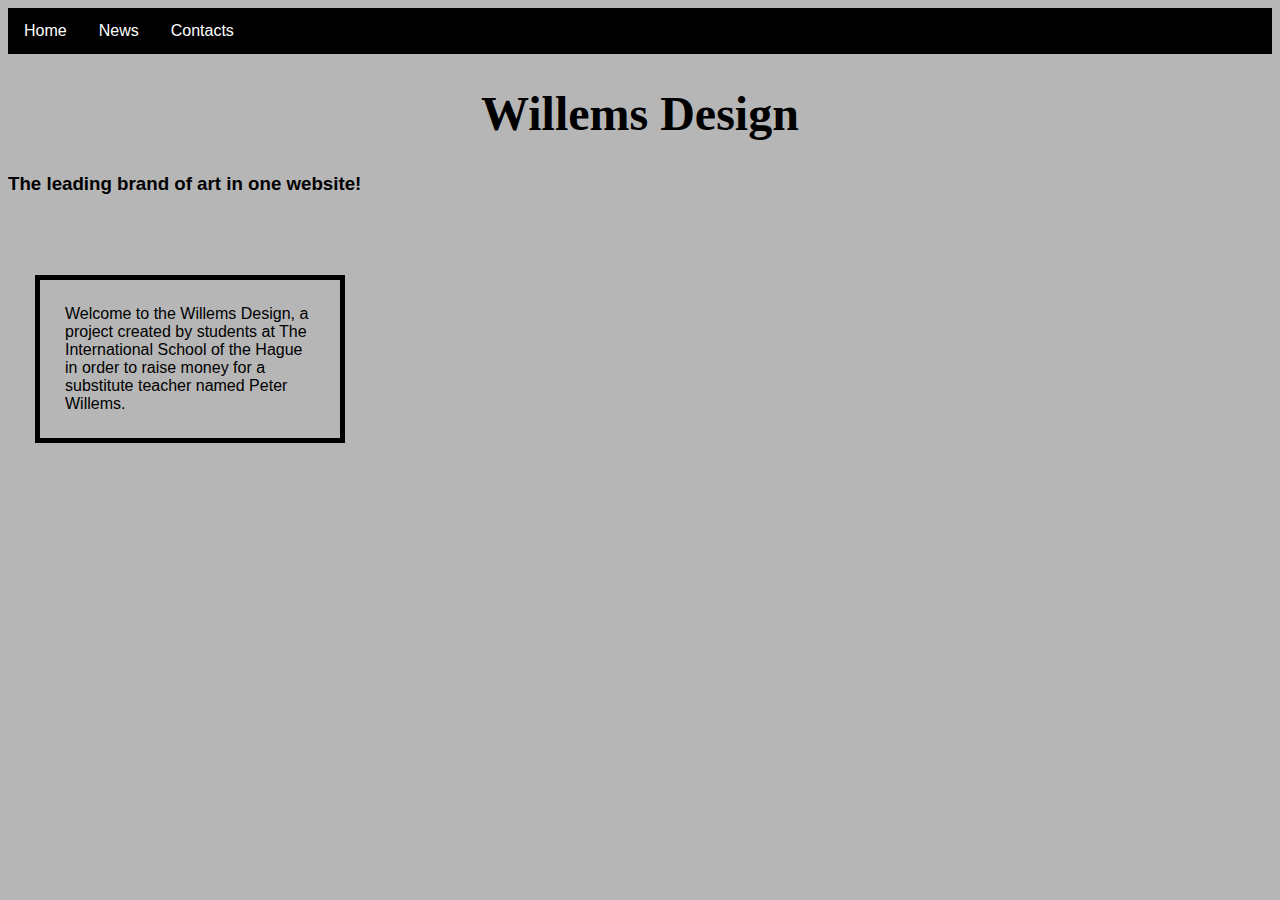
==== Webby/index.html @ 8b41426a "git add" ====
<html>

<link rel = "stylesheet" type = "text/css" href = "indexstyle.css"> 

<title>Willems Design</title>



<ul>
	<li><a href = "index.html">Home</a></li>
	<li><a href = "news.html">News</a></li>
	<li><a href = "contacts.html">Contacts</a></li>
</ul>


<style>
h1 {
	font-family: calibri;
	font-size: 48;
}
</style>
<center>
<h1><b>Willems Design</b></h1>
</center>
<h3>The leading brand of art in one website!</h3>
<br>
<br>
<legend>
<div>Welcome to the Willems Design, a project created by students at The International School of the Hague<br> in order to raise money for a substitute teacher named Peter Willems.</div>
</legend>

<img class="mySlides" src="">
<img class="mySlides" src="">
<img class="mySlides" src="">
<img class="mySlides" src="">
---- Webby/indexstyle.css ----
body {
	background-color:#b6b6b6;
	font-family: sans-serif;
}

head {
	color: black;
	font-family: verdana;
}

p {
	color: black;
	font-family: calibri;
	font-size: 14;
}

li {
	color: white;
}

<style>
ul {
    position: fixed;
    top: 0;
    width: 100%;
}

ul {
    list-style-type: none;
    margin: 0;
    padding: 0;
    overflow: hidden;
    background-color: black;
}

li {
    float: left;
}

li a {
    display: block;
    color: white;
    text-align: center;
    padding: 14px 16px;
    text-decoration: none;
}

li a:hover {
    background-color: #111;
}
</style>

h1 {
	font-family: monospace;
}

div {
    width: 250px;
    border: 5px solid black;
    padding: 25px;
    margin: 25px;
}
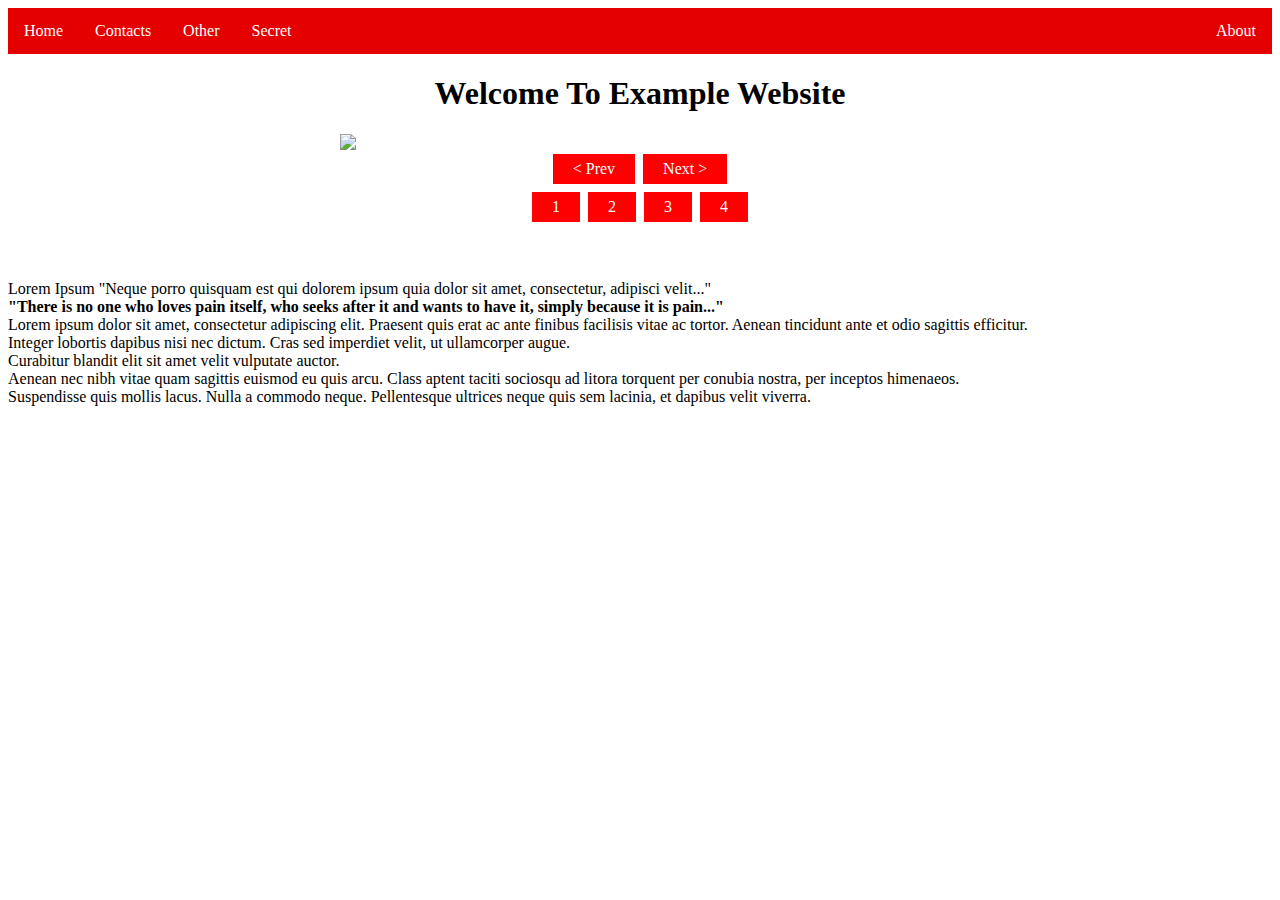
==== commit 210002fb: "Add files via upload" ====
--- a/Webby/index.html
+++ b/Webby/index.html
@@ -1,35 +1,139 @@
-<html>
-
-<link rel = "stylesheet" type = "text/css" href = "indexstyle.css"> 
-
-<title>Willems Design</title>
-
-
-
-<ul>
-	<li><a href = "index.html">Home</a></li>
-	<li><a href = "news.html">News</a></li>
-	<li><a href = "contacts.html">Contacts</a></li>
-</ul>
-
-
-<style>
-h1 {
-	font-family: calibri;
-	font-size: 48;
-}
-</style>
-<center>
-<h1><b>Willems Design</b></h1>
-</center>
-<h3>The leading brand of art in one website!</h3>
-<br>
-<br>
-<legend>
-<div>Welcome to the Willems Design, a project created by students at The International School of the Hague<br> in order to raise money for a substitute teacher named Peter Willems.</div>
-</legend>
-
-<img class="mySlides" src="">
-<img class="mySlides" src="">
-<img class="mySlides" src="">
-<img class="mySlides" src="">+<!DOCTYPE html>
+<html>
+
+	<title>Example Website</title>
+
+<style>
+
+head {
+	font-family: sans-serif;
+	font-color: white;
+}
+
+</style>
+
+
+	<link rel = "stylesheet" type = "text/css" href = "index2.css">
+
+	<ul>
+
+		<li><a href = "index.html">Home</a><li>
+		<li><a href = "contacts.html">Contacts</a></li>
+		<li><a href = "other.html">Other</a></li>
+		<li><a href = "http://google.com" name = "secretButton">Secret</a></li>
+		<script>
+function Choice () {
+var secret = document.getElementById("secretButton")
+
+if (document.getElementById("secretButton").clicked === true) {
+		var passCode = prompt("Password") {  
+				if (passCode = "Willems") {
+					window.location.href = "youtube.com/snype");
+				}
+
+				else {
+					window.location.href "google.com");
+				}
+}
+}
+}
+</script>
+		<li style="float:right"><a class="active" href="#about">About</a></li>
+	
+	</ul>
+
+	<link rel = "style/css" href = "leftnavbar.css">
+<style>
+@font-face {
+    font-family: 'Colaborate thin';
+    src: url('colabreg.otf');
+}
+
+h1 {
+	font-family: colaborate thin;
+}
+
+li a {
+	font-family: colaborate thin;
+}
+
+</style>
+	
+	    
+	<center>
+		<h1>Welcome To Example Website</h1>
+
+
+<img class="mySlides" src="http://www.wallpapereast.com/static/images/spring-in-nature-wide-wallpaper-603794.jpg" width = 600 length = 200>
+<img class="mySlides" src="http://1.bp.blogspot.com/-FlpE6jqIzQg/UmAq6fFgejI/AAAAAAAADko/ulj3pT0dIlg/s1600/best-nature-desktop-hd-wallpaper.jpg" width = 600 length = 600>
+<img class="mySlides" src="http://weknowyourdreams.com/images/nature/nature-05.jpg" width = 600 length = 600>
+<img class="mySlides" src="http://cdn.wonderfulengineering.com/wp-content/uploads/2016/01/nature-wallpapers-9.jpg" width = 600 length = 600>
+
+<style>
+.button {
+    background-color: red;
+    border: none;
+    color: white;
+    padding: 6px 20px;
+    text-align: center;
+    text-decoration: none;
+    display: inline-block;
+    font-size: 16px;
+    margin: 4px 2px;
+    cursor: pointer;
+	    font-family: colaborate thin;	  
+}
+
+</style>
+
+<div class="w3-center">
+  <div class="w3-section">
+	  <button class="button" onclick="plusDivs(-1)">< Prev</button>
+    <button class="button" onclick="plusDivs(1)">Next ></button>
+  </div>
+  <button class="button" onclick="currentDiv(1)">1</button>
+  <button class="button" onclick="currentDiv(2)">2</button>
+  <button class="button" onclick="currentDiv(3)">3</button>
+  <button class="button" onclick="currentDiv(4)">4</button>
+</div>
+
+<script>
+var slideIndex = 1;
+showDivs(slideIndex);
+
+function plusDivs(n) {
+  showDivs(slideIndex += n);
+}
+
+function currentDiv(n) {
+  showDivs(slideIndex = n);
+}
+
+function showDivs(n) {
+  var i;
+  var x = document.getElementsByClassName("mySlides");
+  var dots = document.getElementsByClassName("demo");
+  if (n > x.length) {slideIndex = 1}
+  if (n < 1) {slideIndex = x.length}
+  for (i = 0; i < x.length; i++) {
+     x[i].style.display = "none";
+  }
+  for (i = 0; i < dots.length; i++) {
+     dots[i].className = dots[i].className.replace("button", "");
+  }
+  x[slideIndex-1].style.display = "block";
+  dots[slideIndex-1].className += "button";
+}
+</script>
+
+</center>
+
+<br>
+<br>
+<br>
+
+<div align = "left">Lorem Ipsum
+	"Neque porro quisquam est qui dolorem ipsum quia dolor sit amet, consectetur, adipisci velit..."<br>
+<b>"There is no one who loves pain itself, who seeks after it and wants to have it, simply because it is pain..."</b>
+<br>
+Lorem ipsum dolor sit amet, consectetur adipiscing elit. Praesent quis erat ac ante finibus facilisis vitae ac tortor. Aenean tincidunt ante et odio sagittis efficitur.<br> Integer lobortis dapibus nisi nec dictum. Cras sed imperdiet velit, ut ullamcorper augue.<br> Curabitur blandit elit sit amet velit vulputate auctor.<br> Aenean nec nibh vitae quam sagittis euismod eu quis arcu. Class aptent taciti sociosqu ad litora torquent per conubia nostra, per inceptos himenaeos. <br>Suspendisse quis mollis lacus. Nulla a commodo neque. Pellentesque ultrices neque quis sem lacinia, et dapibus velit viverra.</div>
--- a/Webby/index2.css
+++ b/Webby/index2.css
@@ -0,0 +1,44 @@
+ @font-face { font-family: Colaborate thin; src: url('colaborate-thin.otf'); } 
+
+h1 {
+	font-family: Colaborate thin;
+	font-color: black;
+	font-size: 30;
+}
+
+body {
+	background-color: white;
+	font-family: Colaborate;
+}
+
+ul {
+    list-style-type: none;
+    margin: 0;
+    padding: 0;
+    overflow: hidden;
+    background-color: #e50000;
+}
+
+li {
+    float: left;
+}
+
+li a {
+    display: block;
+    color: white;
+    text-align: center;
+    padding: 14px 16px;
+    text-decoration: none;
+    font-family: impact;
+    font-size: 18;
+}
+
+li a:hover {
+    background-color: 
+#b20000;
+}
+
+p {
+	font-family: calibri;
+	font-size: 20;
+}
